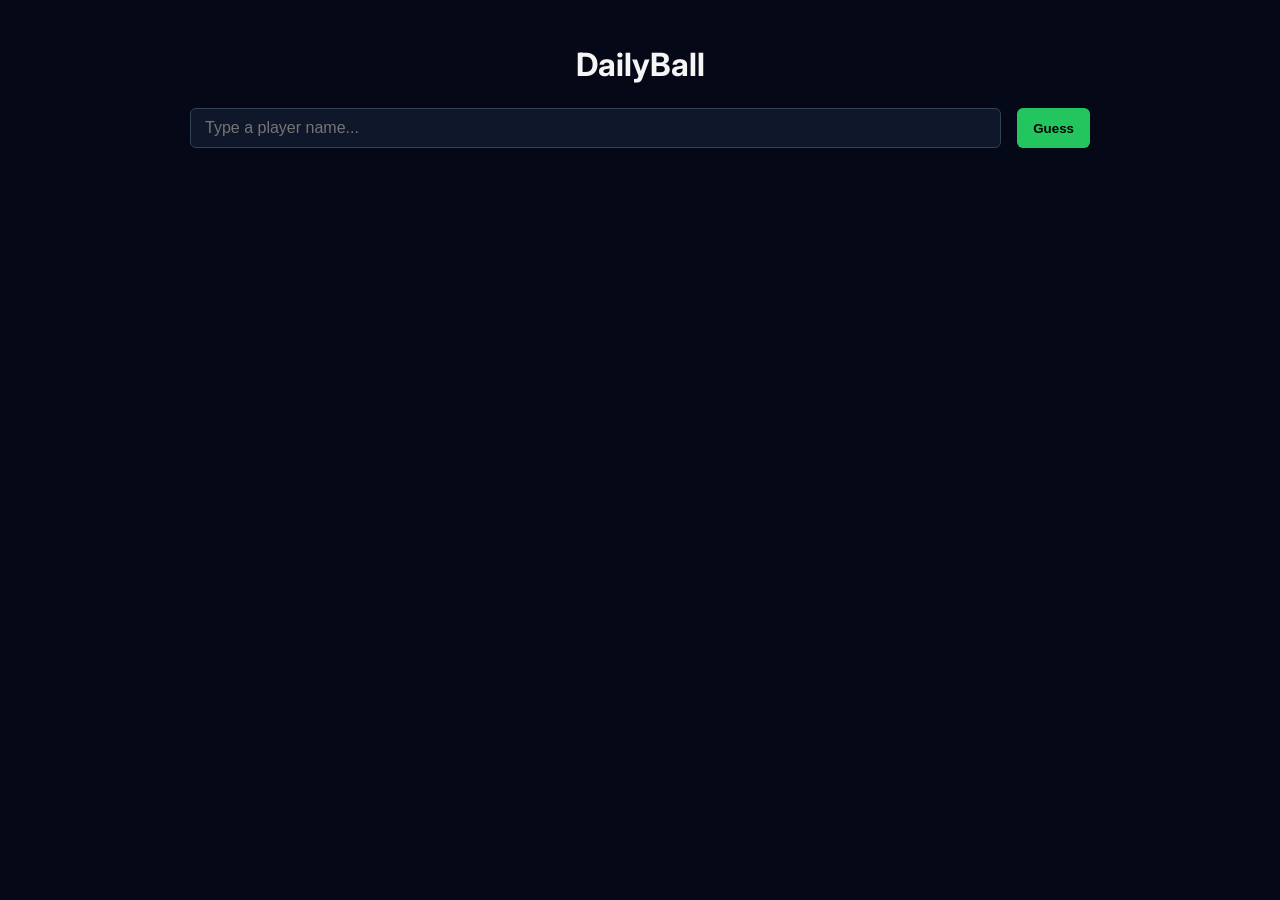
==== index.html @ 75a08543 "Add files via upload" ====
<!DOCTYPE html>
<html lang="en">
<head>
  <meta charset="UTF-8" />
  <title>DailyBall</title>
  <link rel="stylesheet" href="style.css" />
</head>

<body>
  <main class="app">
    <h1>DailyBall</h1>

    <section class="guess-input">
      <input
        type="text"
        id="guess-input"
        placeholder="Type a player name..."
        autocomplete="off"
      />
      <button id="guess-button">Guess</button>
    </section>

    <div id="suggestions" class="suggestions"></div>

    <section class="guesses">
      <div id="guesses-container"></div>
    </section>

    <!-- Player profile section -->
    <section id="player-profile" class="player-profile"></section>
  </main>

  <!-- Load data FIRST -->
  <script src="players.js"></script>
  <script src="leagueMap.js"></script>
  <script src="continentMap.js"></script>

  <!-- Load game logic LAST -->
  <script src="script.js"></script>
</body>
</html>
---- style.css ----
/* ------------------------------
   GLOBAL
------------------------------ */
/* Import modern app-like font */
@import url('https://fonts.googleapis.com/css2?family=Inter:wght@400;500;600;700&display=swap');

body {
  margin: 0;
  font-family: 'Inter', system-ui, -apple-system, BlinkMacSystemFont, "Segoe UI", sans-serif;
  background: #050816;
  color: #f5f5f5;
  display: flex;
  justify-content: center;
}

.app {
  width: 100%;
  max-width: 900px;
  padding: 24px;
}

h1 {
  text-align: center;
  margin-bottom: 24px;
}

/* ------------------------------
   INPUT + BUTTON
------------------------------ */
.guess-input {
  display: flex;
  gap: 8px;
  margin-bottom: 16px;
}

#guess-input {
  flex: 1;
  padding: 10px 14px;
  border-radius: 6px;
  border: 1px solid #334155;
  background: #0f172a;
  color: white;
  font-size: 16px;
}

#guess-button {
  padding: 10px 16px;
  margin-left: 8px;
  border-radius: 6px;
  background: #22c55e;
  border: none;
  color: black;
  font-weight: bold;
  cursor: pointer;
  transition: background 0.2s ease;
}

#guess-button:hover {
  background: #16a34a;
}

/* ------------------------------
   AUTOCOMPLETE
------------------------------ */
.suggestions {
  background: #0b1020;
  border: 1px solid #333;
  border-radius: 6px;
  margin-top: 4px;
  max-height: 200px;
  overflow-y: auto;
  display: none;
  position: absolute;
  width: calc(100% - 100px);
  z-index: 10;
}

.suggestion-item {
  padding: 8px 12px;
  cursor: pointer;
  transition: background 0.2s ease;
}

.suggestion-item:hover {
  background: #1e293b;
}

/* ------------------------------
   SHAKE ANIMATION
------------------------------ */
@keyframes shake {
  0% { transform: translateX(0); }
  25% { transform: translateX(-4px); }
  50% { transform: translateX(4px); }
  75% { transform: translateX(-4px); }
  100% { transform: translateX(0); }
}

.shake {
  animation: shake 0.3s ease;
}

/* ------------------------------
   GUESS CARD
------------------------------ */
.guess-card {
  background: #0f172a;
  border-radius: 12px;
  padding: 16px;
  margin-bottom: 14px;
  box-shadow: 0 4px 12px rgba(0,0,0,0.25);
  animation: cardEnter 0.35s ease forwards;
  opacity: 0;
  transform: translateY(10px);
}

@keyframes cardEnter {
  to {
    opacity: 1;
    transform: translateY(0);
  }
}

/* ------------------------------
   CARD HEADER (Option 2)
------------------------------ */
.guess-header {
  display: flex;
  align-items: flex-start;
  gap: 12px;
  margin-bottom: 12px;
}

.player-hero {
  width: 60px;
  height: 60px;
  object-fit: cover;
  border-radius: 8px;
  flex-shrink: 0;
}

.header-info {
  display: flex;
  flex-direction: column;
  gap: 6px;
}

.player-name {
  font-size: 20px;
  font-weight: 700;
}

.clubs {
  display: flex;
  flex-wrap: wrap;
  gap: 6px;
}

/* ------------------------------
   TAGS (clubs, positions)
------------------------------ */
.tag {
  display: inline-block;
  padding: 4px 8px;
  border-radius: 6px;
  font-size: 13px;
  font-weight: 600;
}

/* ------------------------------
   COLOUR STATES (MUST COME AFTER .tag)
------------------------------ */
.tag.green {
  background-color: #4caf50;
  color: white;
}

.tag.yellow {
  background-color: #f1c40f;
  color: black;
}

.tag.grey {
  background-color: #555;
  color: white;
}

/* ------------------------------
   STATS GRID
------------------------------ */
.stats-grid {
  display: grid;
  grid-template-columns: repeat(4, 1fr);
  gap: 10px;
  margin-top: 14px;
}

.stat-block {
  background: #1e293b;
  padding: 10px;
  border-radius: 8px;
  text-align: center;
}

.section-title {
  font-size: 14px;
  opacity: 0.7;
  margin-bottom: 6px;
}

.stat-value {
  font-size: 16px;
  font-weight: 600;
  margin-top: 4px;
}
/* Colour states for stat blocks */
.stat-block.green {
  background-color: #4caf50;
  color: #000;
}

.stat-block.yellow {
  background-color: #f1c40f;
  color: #000;
}

.stat-block.grey {
  background-color: #555;
  color: #fff;
}
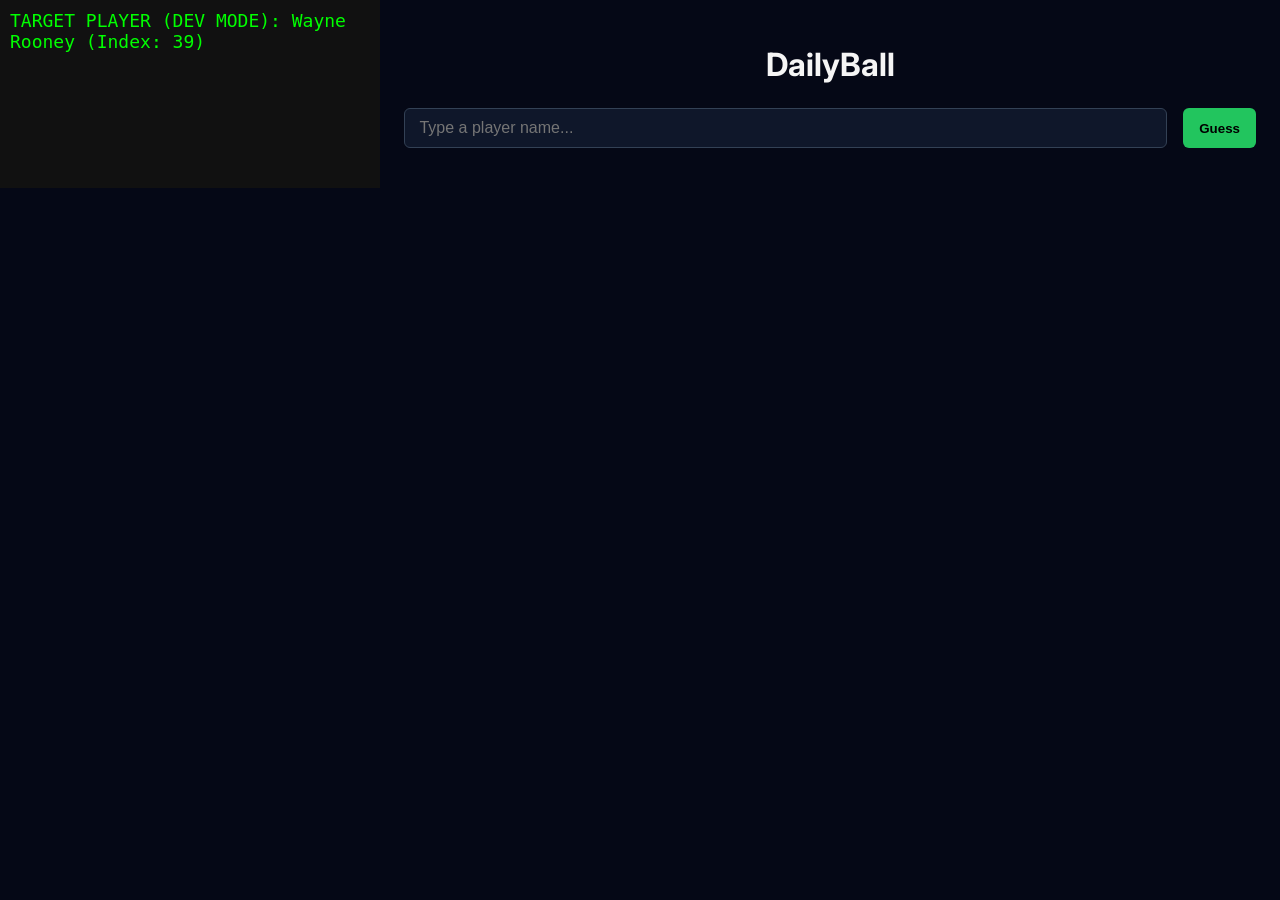
==== commit 7945837e: "Update index.html" ====
--- a/index.html
+++ b/index.html
@@ -31,7 +31,7 @@
   </main>
 
   <!-- Load data FIRST -->
-  <script src="players.js"></script>
+  <script src="Players.js"></script>
   <script src="leagueMap.js"></script>
   <script src="continentMap.js"></script>
 
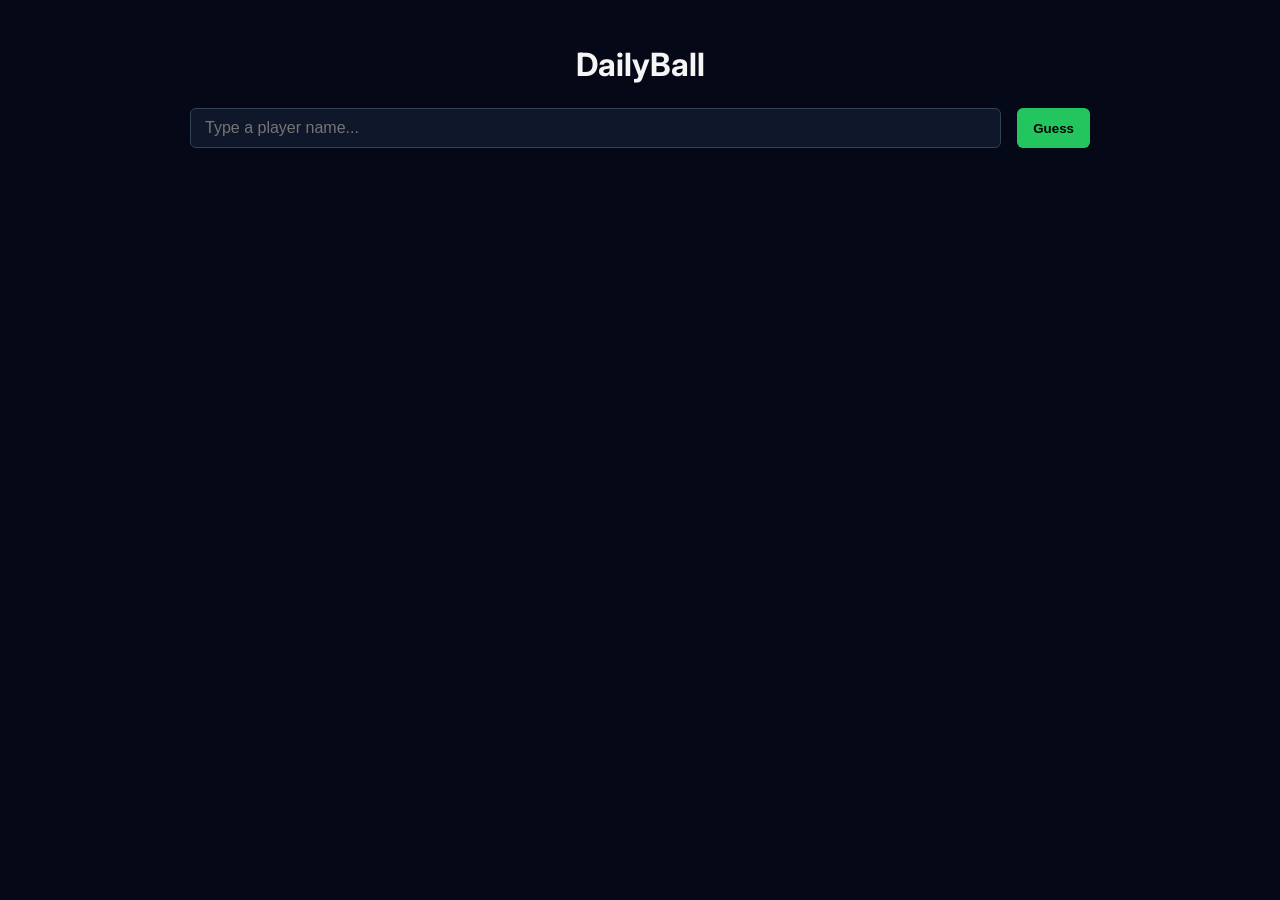
==== commit 6b13290f: "Add files via upload" ====
--- a/index.html
+++ b/index.html
@@ -1,6 +1,7 @@
 <!DOCTYPE html>
 <html lang="en">
 <head>
+  <meta name="viewport" content="width=device-width, initial-scale=1.0">
   <meta charset="UTF-8" />
   <title>DailyBall</title>
   <link rel="stylesheet" href="style.css" />
@@ -31,7 +32,7 @@
   </main>
 
   <!-- Load data FIRST -->
-  <script src="Players.js"></script>
+  <script src="players.js"></script>
   <script src="leagueMap.js"></script>
   <script src="continentMap.js"></script>
 
--- a/style.css
+++ b/style.css
@@ -228,3 +228,50 @@
   background-color: #555;
   color: #fff;
 }
+/* Mobile layout */
+@media (max-width: 600px) {
+
+  body {
+    padding: 10px;
+  }
+
+  .container {
+    width: 100%;
+    padding: 0;
+  }
+
+  .search-container {
+    flex-direction: column;
+    gap: 10px;
+  }
+
+  #playerInput {
+    width: 100%;
+    font-size: 1.1rem;
+  }
+
+  #guessButton {
+    width: 100%;
+    font-size: 1.1rem;
+  }
+
+  .player-card {
+    width: 100%;
+    margin: 10px 0;
+    padding: 12px;
+  }
+
+  .player-name {
+    font-size: 1.4rem;
+  }
+
+  .stat-block {
+    font-size: 0.9rem;
+    padding: 6px 8px;
+  }
+
+  .tag {
+    font-size: 0.85rem;
+    padding: 4px 6px;
+  }
+}
